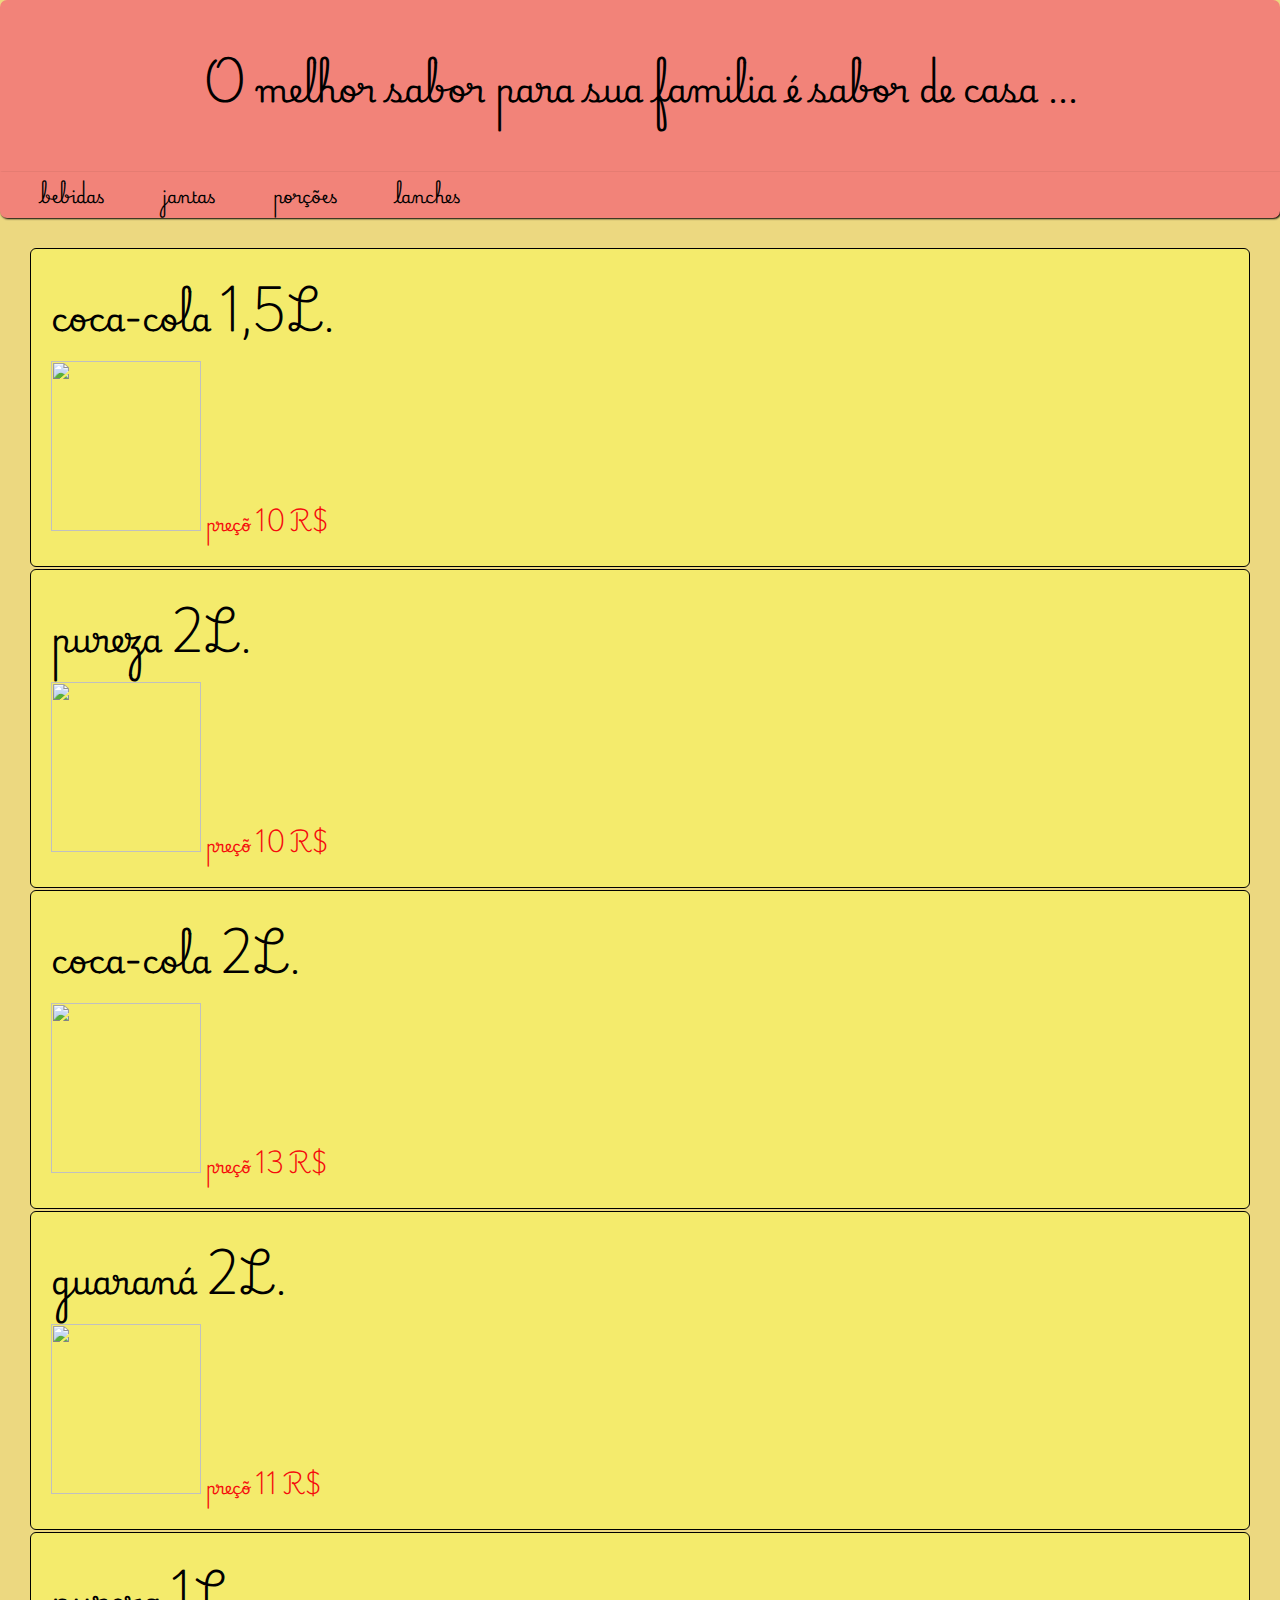
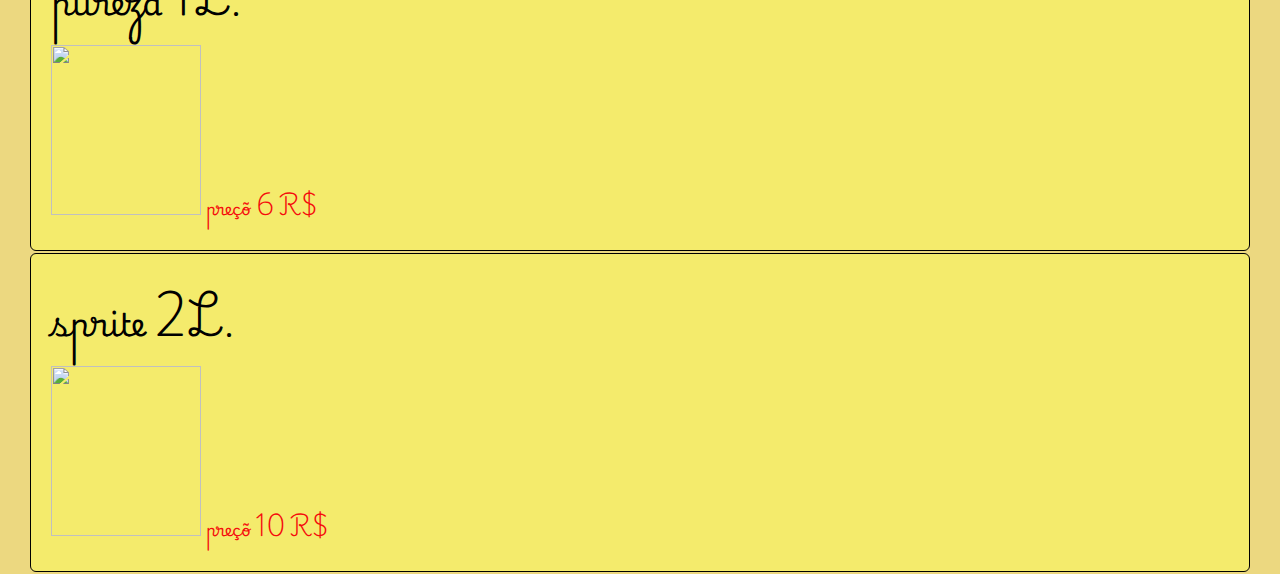
==== bebida.html @ 970490ad "." ====
<!DOCTYPE html>
<html lang="pt-br">
<head>
    <meta charset="UTF-8">
    <meta name="viewport" content="width=device-width, initial-scale=1.0">
    <title>sabor de casa.</title>
    <link rel="stylesheet" href="style.css">
</head>
<body>
   <header>
    <h1> O melhor sabor para sua familia é sabor de casa ...</h1>

   </header>
   <nav>
    <div><a href="bebida.html">bebidas</a></div>
        <div><a href="janta.html">jantas</a></div>
        <div><a href="porçoes.html">porções</a></div>
        <div><a href="idex.html">lanches</a></div>
        

   </nav>
   <main>
    <section>
        <h1>coca-cola 1,5L.</h1>
        <img src="https://images.pexels.com/photos/8879626/pexels-photo-8879626.jpeg?auto=compress&cs=tinysrgb&w=1260&h=750&dpr=1" alt="">
        <p class="preço">preçõ 10 R$ </P>

    </section>
    <section>
        <h1>pureza 2L.</h1>
        <img src="https://fortatacadista.vteximg.com.br/arquivos/ids/214784-1000-1000/195.jpg?v=637448744039770000" alt="">
        <p class="preço">preçõ 10 R$ </P>

    </section>
    <section>
    <h1>coca-cola 2L.</h1>
    <img src="https://images.pexels.com/photos/8879626/pexels-photo-8879626.jpeg?auto=compress&cs=tinysrgb&w=1260&h=750&dpr=1" alt="">
    <p class="preço">preçõ 13 R$ </P>

    </section>
    <section>
    <h1>guaraná 2L.</h1>
    <img src="https://tse2.mm.bing.net/th?id=OIP._GiRY1Fm3hWz612gAo3I0AHaHa&pid=Api&P=0&h=180" alt="">
    <p class="preço">preçõ 11 R$ </P>
    

    </section>
    <section>
        <h1>pureza 1L.</h1>
        <img src="https://superangeloni.vtexassets.com/arquivos/ids/199567/1543270_1.jpg?v=638096570534900000" alt="">
        
        <p class="preço">preçõ 6 R$ </P>

    </section>
    <section>
        <h1>sprite 2L.</h1>
        <img src="https://i5.walmartimages.com/asr/d791461d-032b-494a-ab3c-168862e88379.5ee635785ae222cad2af6eac7ff8df04.jpeg" alt="">
        <p class="preço">preçõ 10 R$ </P>

    </section>

   </main>
   <footer>

   </footer>
    
    
</body>
</html>
---- style.css ----
/*amarelo #F2EA79*/
/* amarelo fraco #F2DF7E*/
/*vermelho #F28F79*/
/*vermelho forte #F28379 */

@import url('https://fonts.googleapis.com/css2?family=Cormorant+Garamond:ital,wght@0,300;0,400;0,500;0,600;0,700;1,300;1,400;1,500;1,600;1,700&family=Liu+Jian+Mao+Cao&family=Playwrite+BE+WAL:wght@100..400&family=Playwrite+DK+Loopet:wght@100..400&family=Playwrite+SK:wght@100..400&display=swap');
:root{
    --fonte1:"Playwrite BE WAL", cursive;
    --fonten2:Arial, Helvetica, sans-serif;
}
*{
    margin:0;
    padding: 0px;
}
body{
    background-color:#ecd880 ;
    text-align:left ;
    font-family: "Playwrite BE WAL", cursive;
     
    
}
header{
    background-color: #F28379;
    padding: 40px;
    text-align: center;
    border-radius: 7px 7px 0px 0px;
    font-weight: bolder;
    font-size: 1.5 em;
    
    
    

    
}
nav{
    background-color: #F28379;
    border: 0px solid black;
    box-shadow: 1px 1px 2px black;
    margin-bottom: 30px;
    border-radius: 0px 0px 7px 7px;

}
div{
    display: inline-block;
    margin-right: 12px;
    padding-left: 40px;
}
a:hover{
    color: #8000ff;
    text-decoration: underline;
    
}
a{
    color: black;
    text-decoration:none ;
}
img{
    width: 150px;
    height: 170PX;

    
    
    
    
    
}
section{
    padding: 0px;
    margin-bottom: 2px;
    border: 1px solid black;
    border-radius: 6px;
    padding: 20px;
    margin-left: 30px;
    margin-right: 30px;
    background-color:#f4eb6c ;
    

    }
    p.preço{
        margin-top: 10px;
        color: #f50c0c;
        display: inline-block;
        
    }
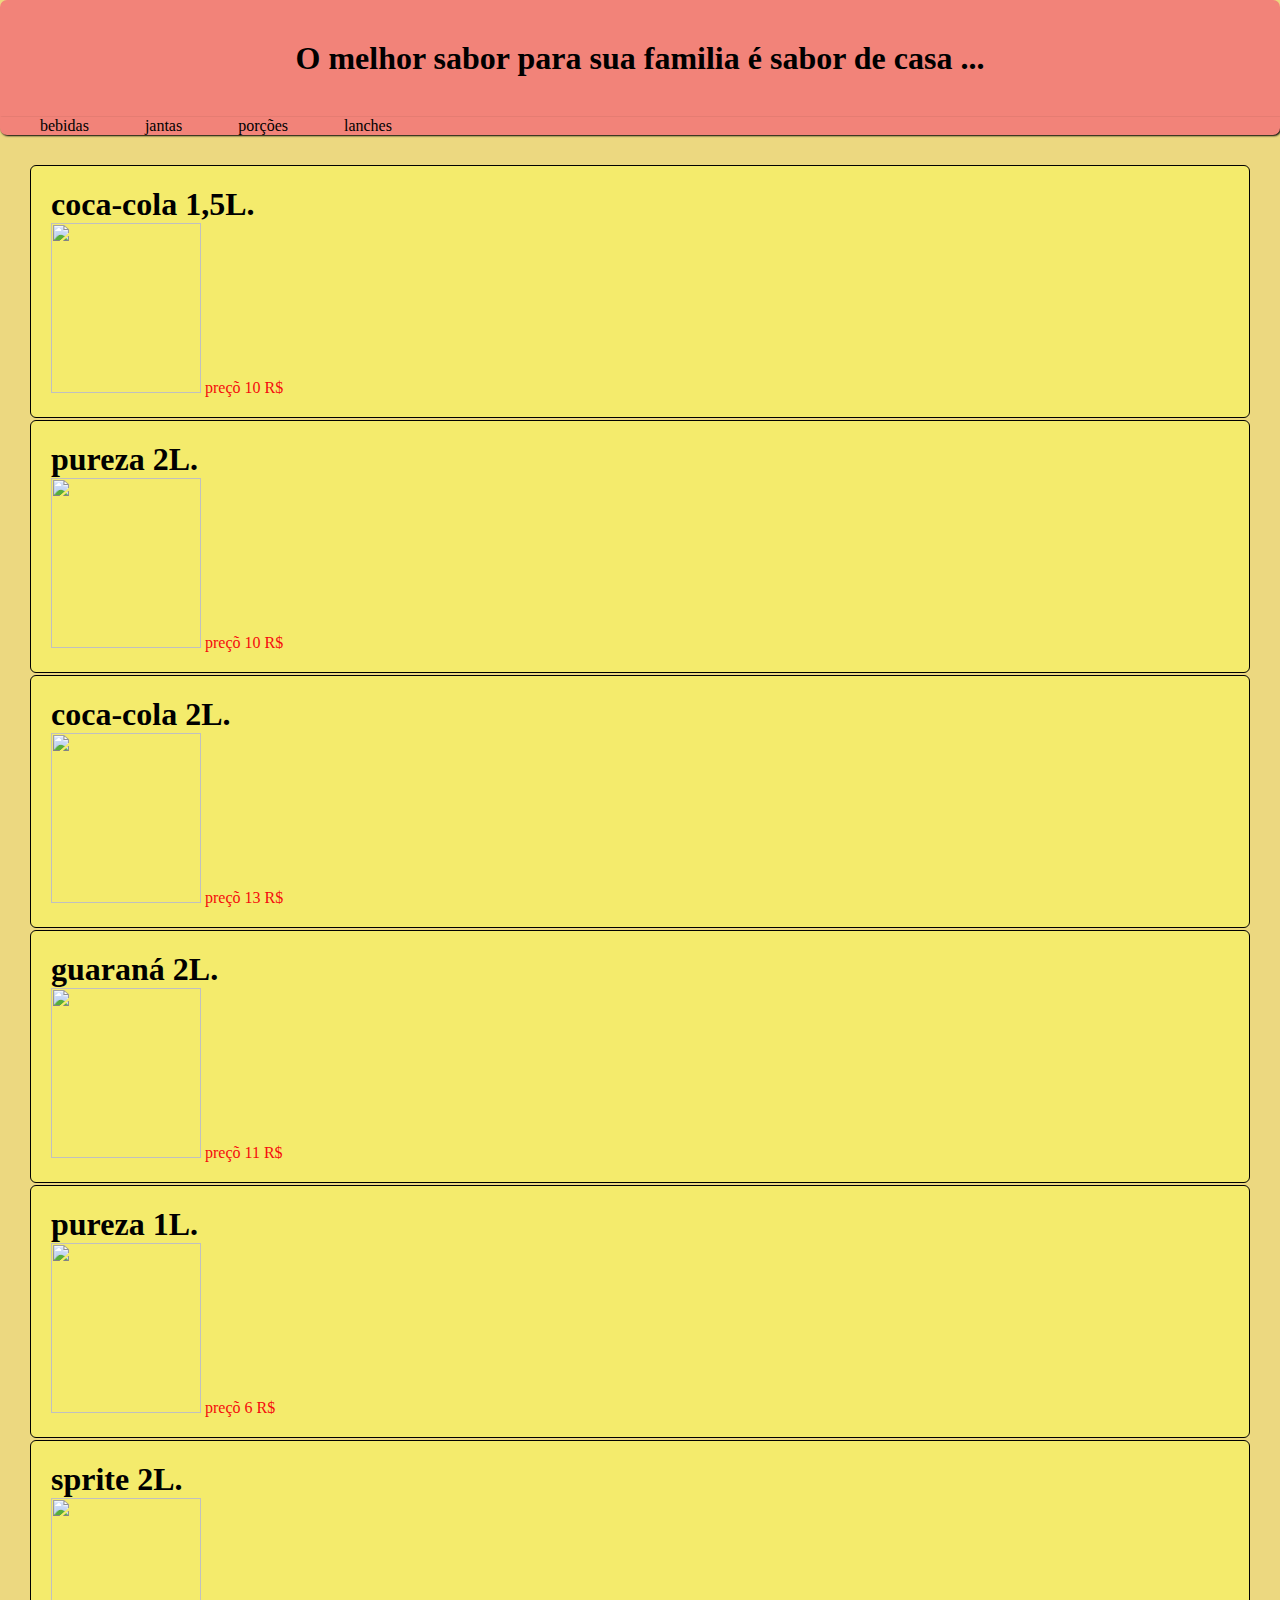
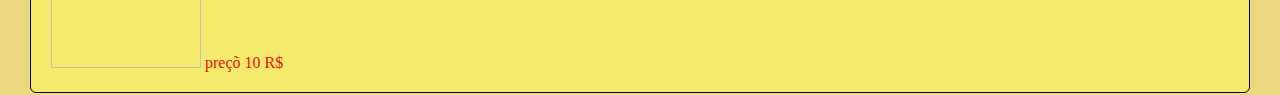
==== commit 08135b24: "." ====
--- a/bebida.html
+++ b/bebida.html
@@ -15,7 +15,7 @@
     <div><a href="bebida.html">bebidas</a></div>
         <div><a href="janta.html">jantas</a></div>
         <div><a href="porçoes.html">porções</a></div>
-        <div><a href="idex.html">lanches</a></div>
+        <div><a href="index.html">lanches</a></div>
         
 
    </nav>
--- a/style.css
+++ b/style.css
@@ -1,5 +1,4 @@
-
-/*amarelo #F2EA79*/
+@charset "UTF-8"
 /* amarelo fraco #F2DF7E*/
 /*vermelho #F28F79*/
 /*vermelho forte #F28379 */
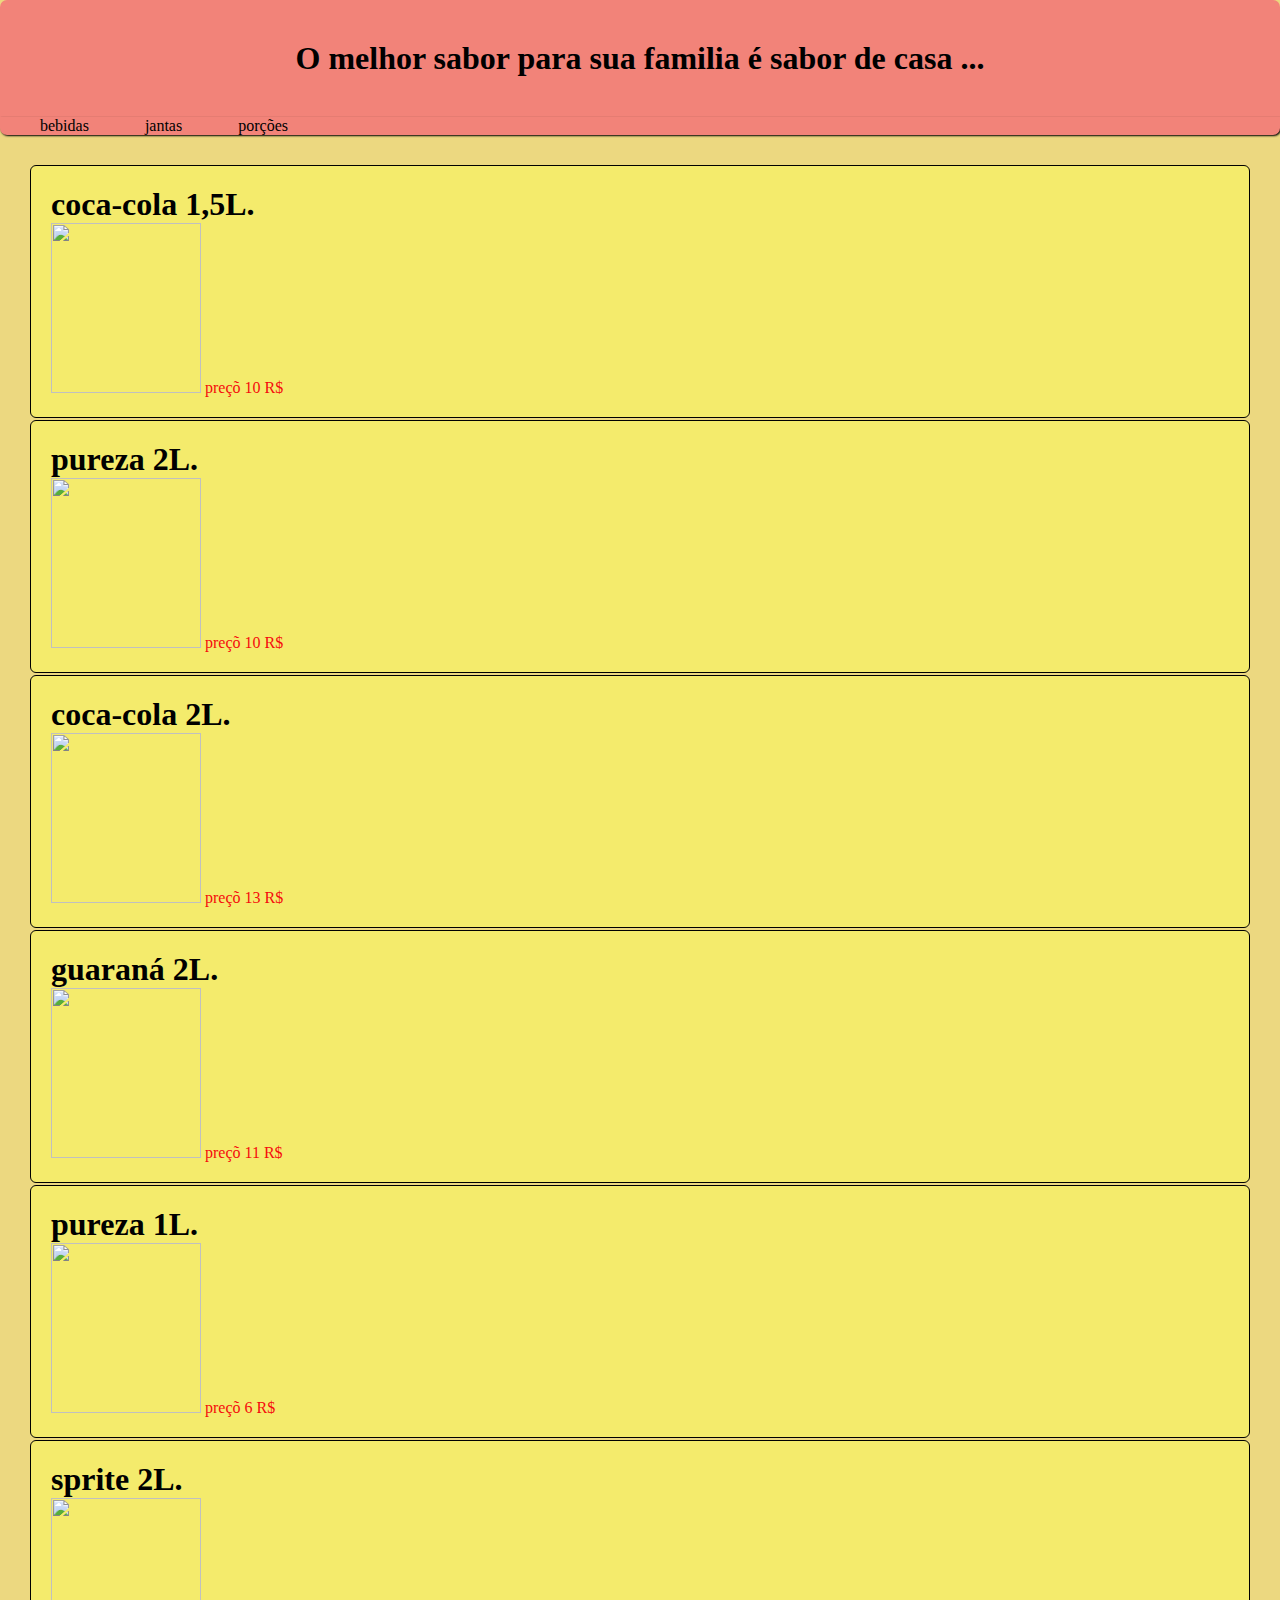
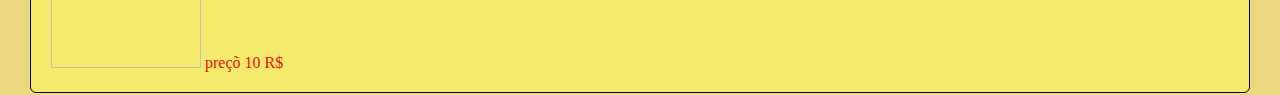
==== commit 37990856: ";" ====
--- a/bebida.html
+++ b/bebida.html
@@ -15,7 +15,7 @@
     <div><a href="bebida.html">bebidas</a></div>
         <div><a href="janta.html">jantas</a></div>
         <div><a href="porçoes.html">porções</a></div>
-        <div><a href="index.html">lanches</a></div>
+        
         
 
    </nav>
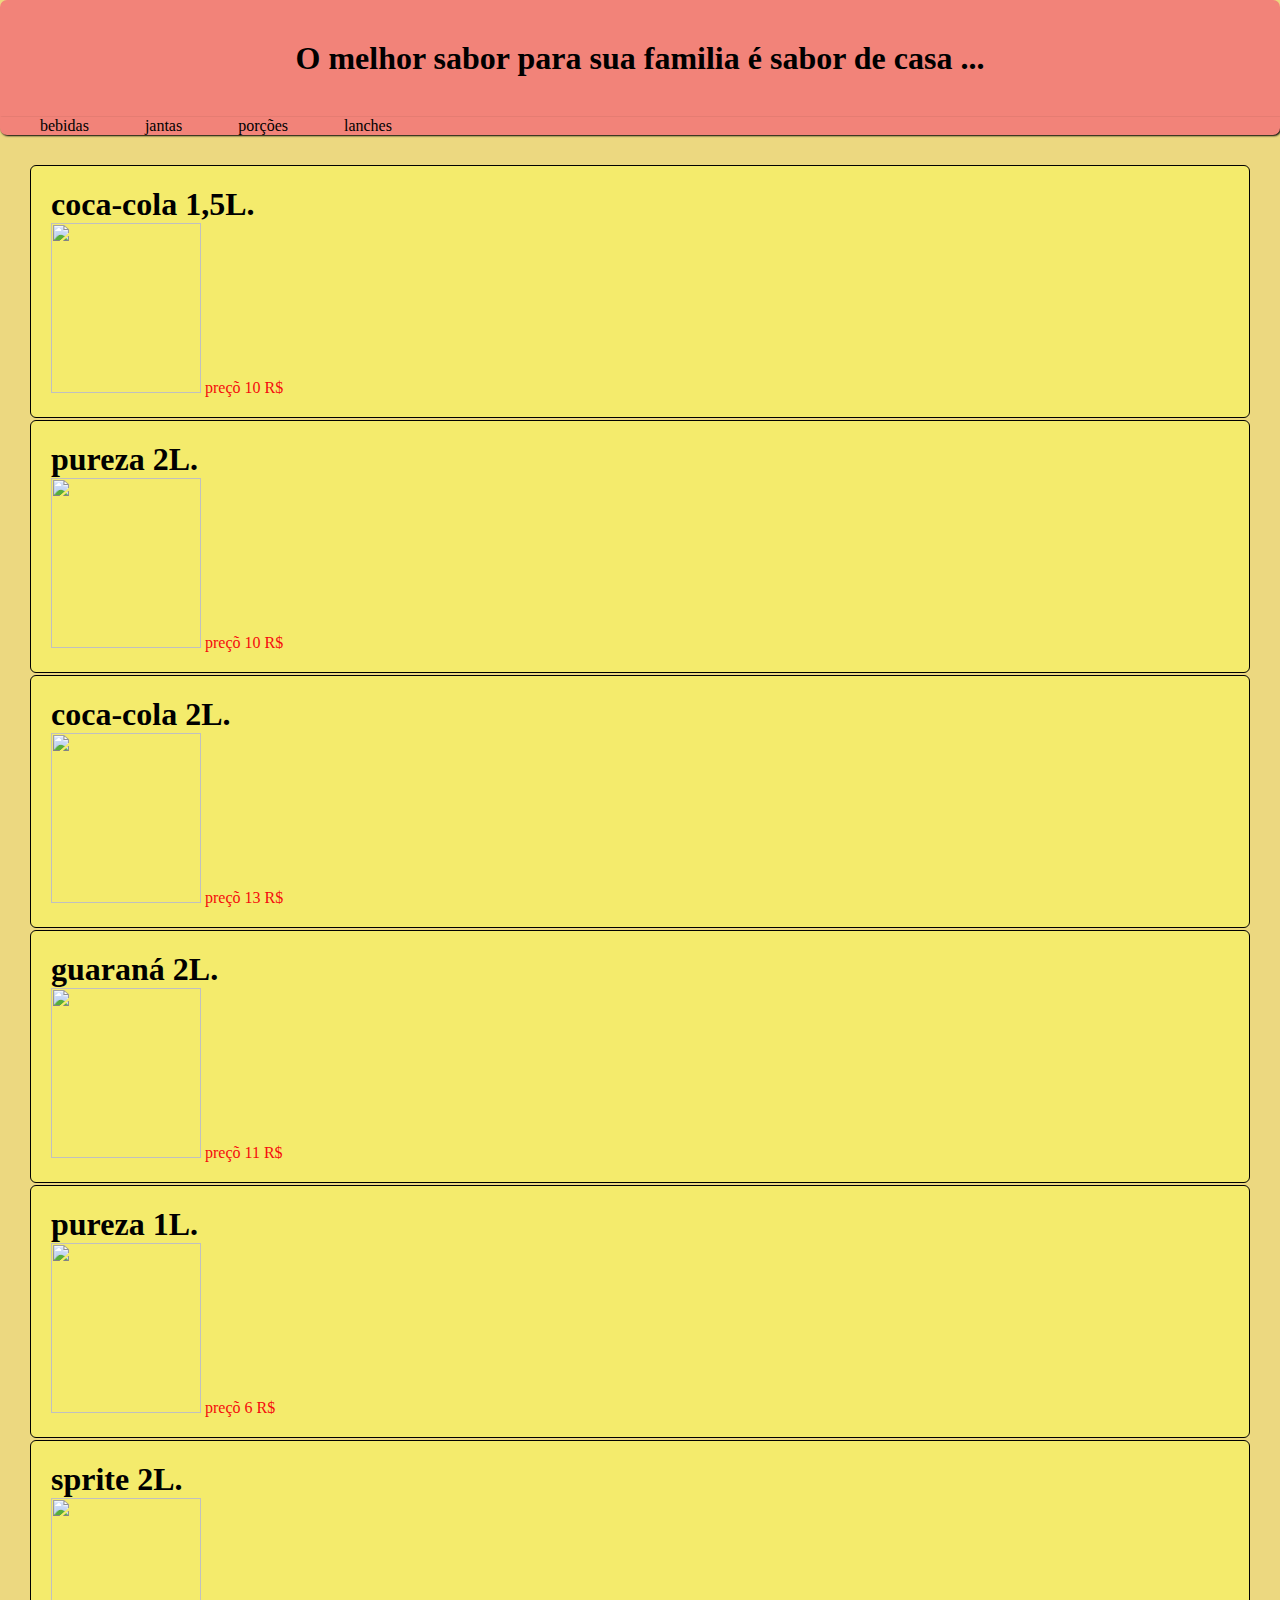
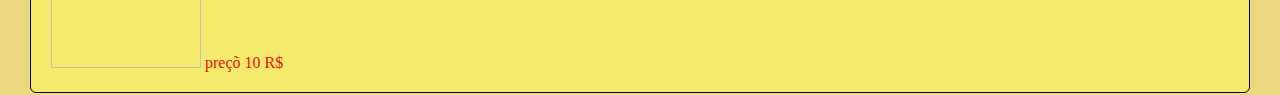
==== commit 1694339f: "." ====
--- a/bebida.html
+++ b/bebida.html
@@ -15,6 +15,7 @@
     <div><a href="bebida.html">bebidas</a></div>
         <div><a href="janta.html">jantas</a></div>
         <div><a href="porçoes.html">porções</a></div>
+        <div><a href="index.html">lanches</a></div>
         
         
 
